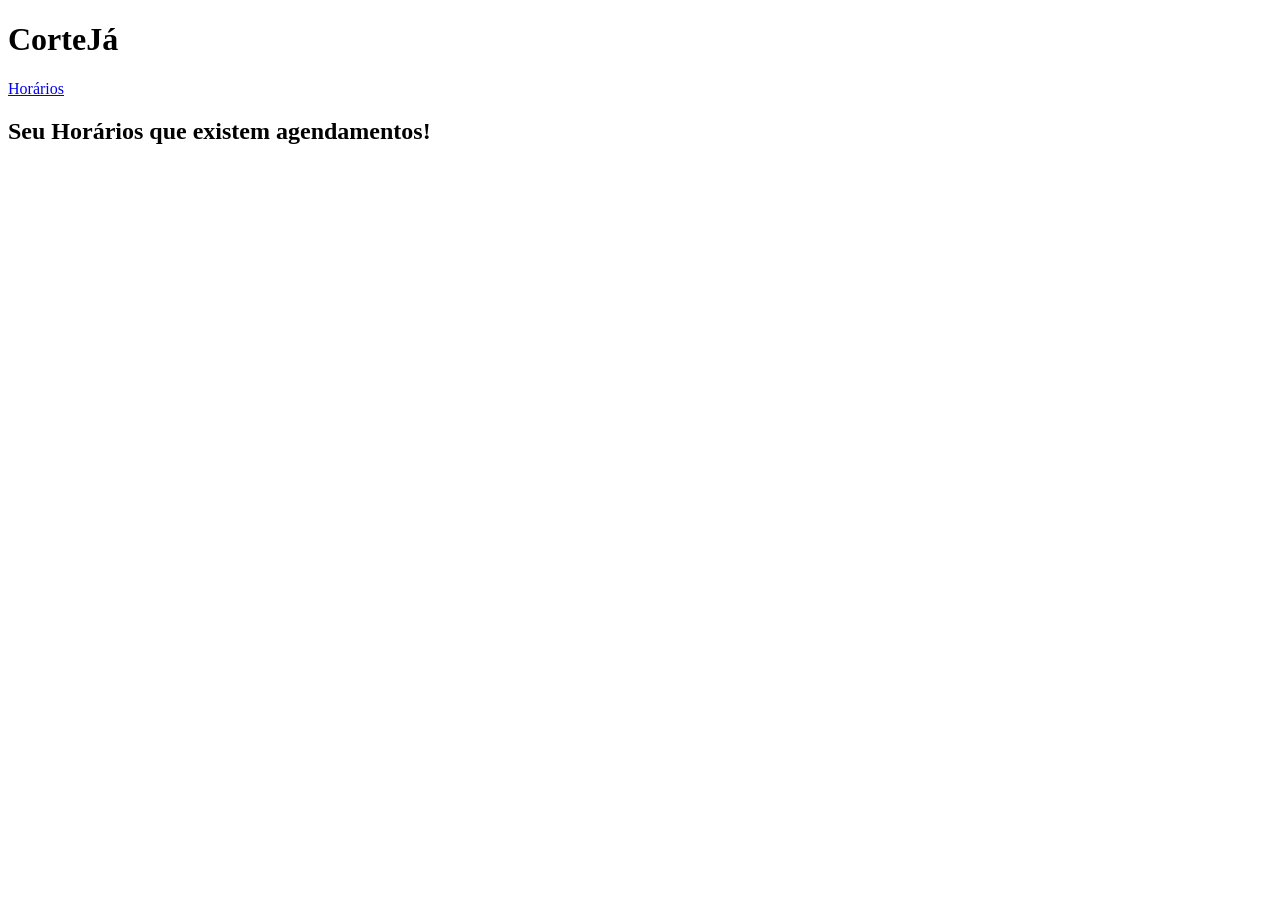
==== frontend/barbeiro/calendario.html @ 77f59d10 "Estrutura base front e back end Falta apenas adicionar o cancelar agendamento para o cliente." ====
<!doctype html>
<html lang="en">
  <head>
    <meta charset="UTF-8" />
    <meta name="viewport" content="width=device-width, initial-scale=1.0" />
    <title>CorteJá</title>
  </head>
  <body>
    <main>
      <h1>CorteJá</h1>
      <a href="" id="horario">Horários</a>
    </main>
    <main>
      <section>
        <h2>Seu Horários que existem agendamentos!</h2>
        <div id="horariosAgendados"></div>
      </section>
    </main>
    <script src="./JavaScript/calendario.js"></script>
  </body>
</html>
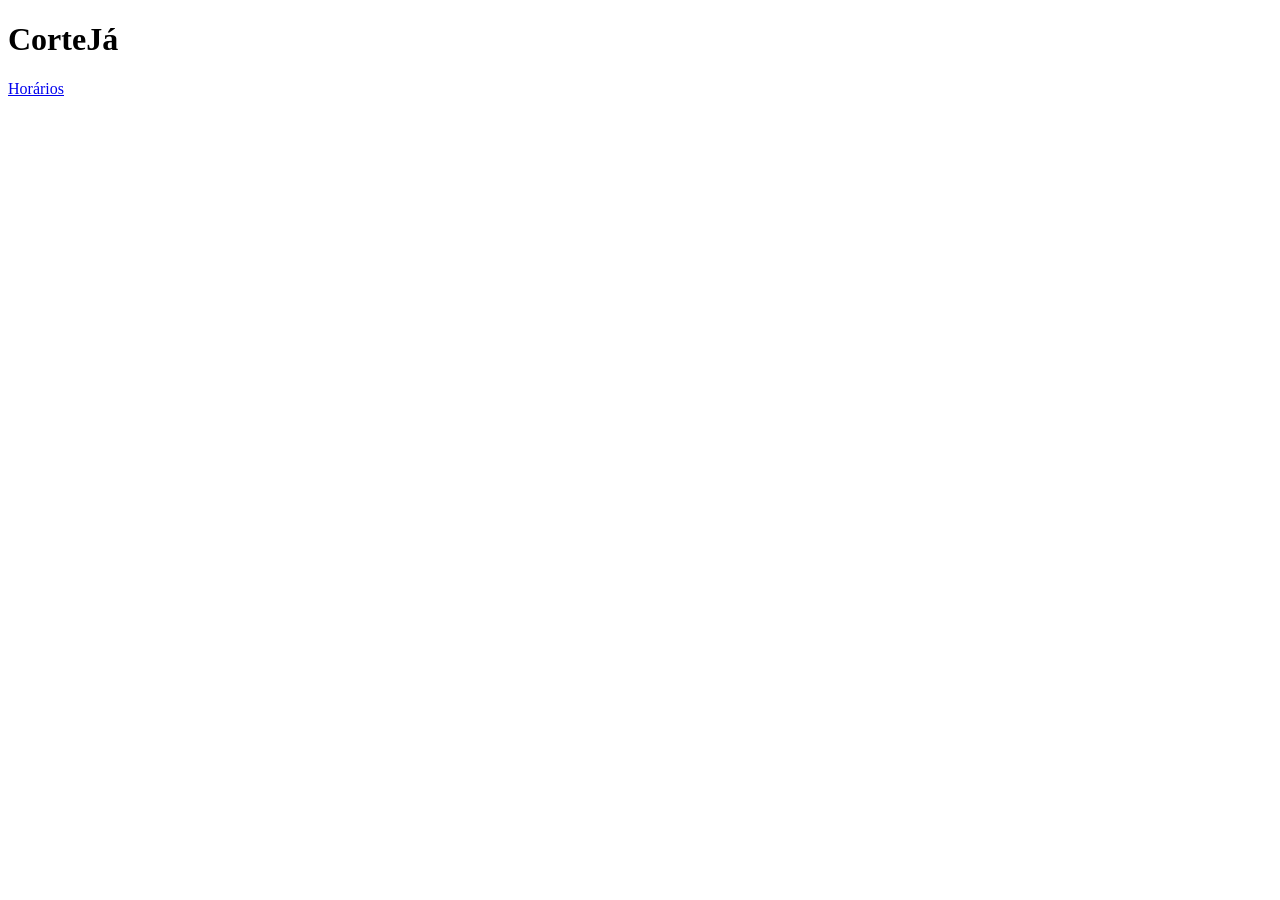
==== commit 05b0e476: "Começando a estilização Desgin no figma pronto, falta só passar pra cá" ====
--- a/frontend/barbeiro/calendario.html
+++ b/frontend/barbeiro/calendario.html
@@ -4,6 +4,7 @@
     <meta charset="UTF-8" />
     <meta name="viewport" content="width=device-width, initial-scale=1.0" />
     <title>CorteJá</title>
+    <link rel="stylesheet" href="./css/calendario.css" />
   </head>
   <body>
     <main>
@@ -12,9 +13,15 @@
     </main>
     <main>
       <section>
-        <h2>Seu Horários que existem agendamentos!</h2>
         <div id="horariosAgendados"></div>
       </section>
+      <div id="meuModal" class="modalEscondido">
+        <div>
+          <p>Você tem certeza que deseja cancelar?</p>
+          <button id="sim">Sim</button>
+          <button id="nao">Não</button>
+        </div>
+      </div>
     </main>
     <script src="./JavaScript/calendario.js"></script>
   </body>
--- a/frontend/barbeiro/css/calendario.css
+++ b/frontend/barbeiro/css/calendario.css
@@ -0,0 +1,16 @@
+.modalEscondido {
+  display: none;
+}
+
+.modalVisivel {
+  margin: 0px;
+  display: flex;
+  position: fixed;
+  top: 50%;
+  left: 50%;
+  transform: translate(-50%, -50%);
+  z-index: 3;
+  border: 1px solid black;
+  padding: 10px;
+  border-radius: 5px;
+}
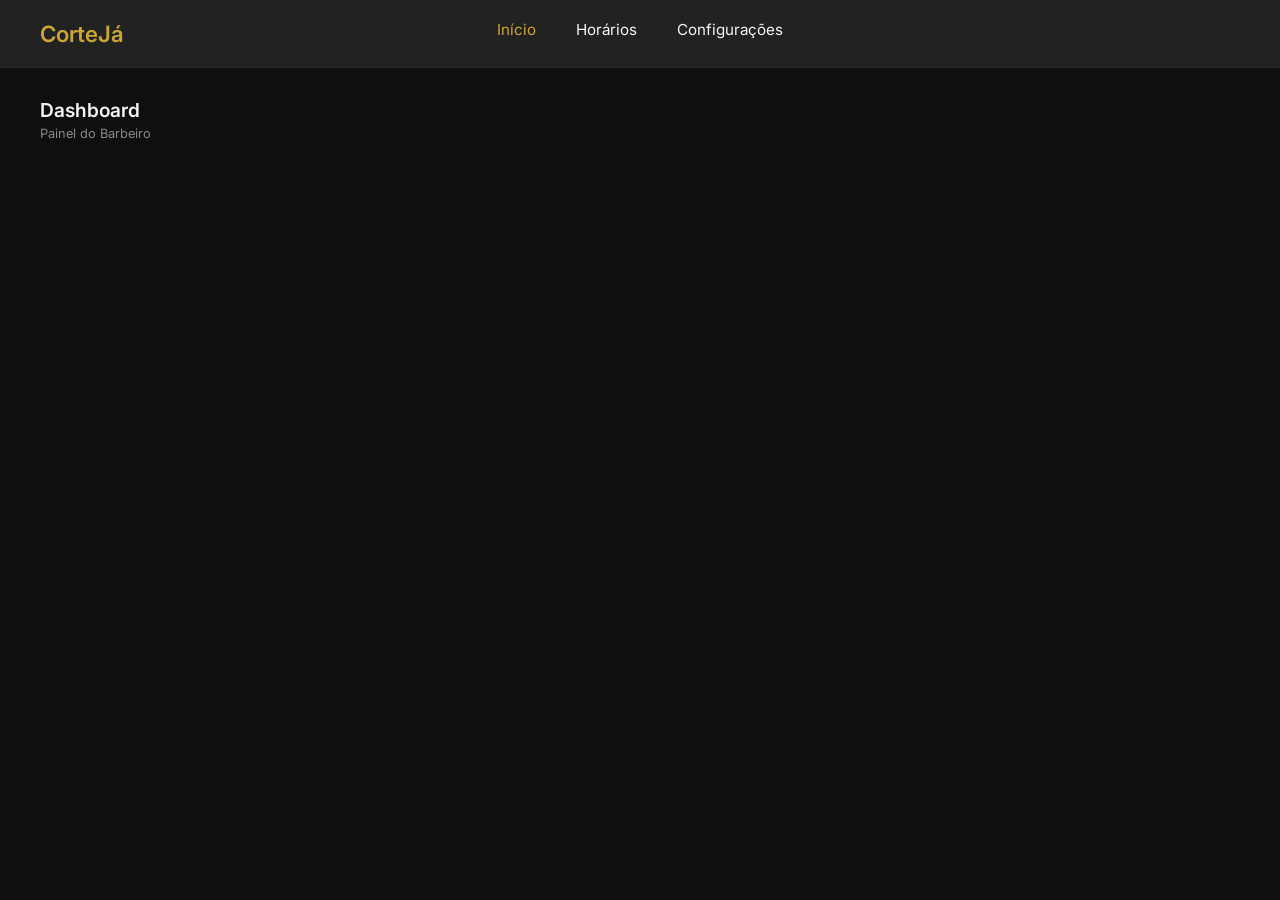
==== commit 2fc52a31: "preparando para o deploy tudo pronto, ultimos detalhes para fazer o deploy de tudo." ====
--- a/frontend/barbeiro/calendario.html
+++ b/frontend/barbeiro/calendario.html
@@ -7,16 +7,22 @@
     <link rel="stylesheet" href="./css/calendario.css" />
   </head>
   <body>
+    <header>
+      <h1>CorteJá</h1>
+      <nav>
+        <a href="" class="active">Início</a>
+        <a href="" id="horario">Horários</a>
+        <a href="">Configurações</a>
+      </nav>
+    </header>
     <main>
-      <h1>CorteJá</h1>
-      <a href="" id="horario">Horários</a>
-    </main>
-    <main>
-      <section>
-        <div id="horariosAgendados"></div>
-      </section>
+      <div class="titulo">
+        <h2>Dashboard</h2>
+        <p>Painel do Barbeiro</p>
+      </div>
+      <div id="calendario"></div>
       <div id="meuModal" class="modalEscondido">
-        <div>
+        <div class="modalConteudo">
           <p>Você tem certeza que deseja cancelar?</p>
           <button id="sim">Sim</button>
           <button id="nao">Não</button>
--- a/frontend/barbeiro/css/calendario.css
+++ b/frontend/barbeiro/css/calendario.css
@@ -1,16 +1,194 @@
+@import url("https://fonts.googleapis.com/css2?family=Inter:wght@400;700&display=swap");
+
+* {
+  box-sizing: border-box;
+  margin: 0;
+  padding: 0;
+}
+
+body {
+  background-color: #0f0f0f;
+  color: #f5f5f5;
+  font-family: "Inter", sans-serif;
+  min-height: 100vh;
+}
+
+header {
+  position: relative;
+  display: flex;
+  align-items: center;
+  padding: 20px 40px;
+  background-color: #222222;
+  border-bottom: 1px solid #2a2a2a;
+}
+
+header h1 {
+  color: #c9a635;
+  font-size: 1.4rem;
+  font-weight: 600;
+}
+
+nav {
+  position: absolute;
+  left: 50%;
+  transform: translateX(-50%);
+  display: flex;
+  gap: 40px;
+}
+
+nav a {
+  color: #f5f5f5;
+  text-decoration: none;
+  font-size: 0.95rem;
+  padding-bottom: 6px;
+  border-bottom: 2px solid transparent;
+}
+
+nav a:hover {
+  border-bottom: 2px solid #c9a635;
+}
+
+nav a.active {
+  color: #c9a635;
+}
+
+main {
+  padding: 30px 40px;
+}
+
+.titulo {
+  margin-bottom: 24px;
+}
+
+.titulo h2 {
+  font-size: 1.2rem;
+  font-weight: 600;
+  color: #f5f5f5;
+}
+
+.titulo p {
+  font-size: 0.8rem;
+  color: #888888;
+  margin-top: 4px;
+}
+
+.cal-grid {
+  display: grid;
+  grid-template-columns: repeat(7, 1fr);
+  border-left: 1px solid #7a6a35;
+  border-top: 1px solid #7a6a35;
+}
+
+.cal-dia-semana {
+  text-align: right;
+  padding: 8px 10px;
+  font-size: 0.8rem;
+  color: #c9a635;
+  border-right: 1px solid #7a6a35;
+  border-bottom: 1px solid #7a6a35;
+}
+
+.cal-celula {
+  text-align: right;
+  padding: 8px 10px;
+  font-size: 0.8rem;
+  color: #c9a635;
+  min-height: 100px;
+  border-right: 1px solid #7a6a35;
+  border-bottom: 1px solid #7a6a35;
+  vertical-align: top;
+}
+
+.cal-celula.vazia {
+  border-right: 1px solid #7a6a35;
+  border-bottom: 1px solid #7a6a35;
+}
+
+.cal-celula.tem-agendamento {
+  background-color: #111111;
+}
+
+.agendamento-item {
+  display: flex;
+  flex-direction: column;
+  align-items: flex-start;
+  margin-top: 6px;
+  gap: 4px;
+}
+
+.agendamento-item span {
+  font-size: 0.7rem;
+  color: #f5f5f5;
+}
+
+.agendamento-item button {
+  background: transparent;
+  border: 1px solid #c9a635;
+  color: #c9a635;
+  font-size: 0.6rem;
+  padding: 2px 6px;
+  border-radius: 3px;
+  cursor: pointer;
+}
+
 .modalEscondido {
   display: none;
 }
 
 .modalVisivel {
-  margin: 0px;
   display: flex;
   position: fixed;
   top: 50%;
   left: 50%;
   transform: translate(-50%, -50%);
   z-index: 3;
-  border: 1px solid black;
-  padding: 10px;
-  border-radius: 5px;
 }
+
+.modalConteudo {
+  background-color: #1a1a1a;
+  border: 1px solid #7a6a35;
+  border-radius: 8px;
+  padding: 24px;
+  text-align: center;
+  display: flex;
+  flex-direction: column;
+  gap: 16px;
+  min-width: 280px;
+}
+
+.modalConteudo p {
+  color: #f5f5f5;
+  font-size: 0.95rem;
+}
+
+.modalConteudo button {
+  padding: 8px 24px;
+  border-radius: 6px;
+  border: 1px solid #c9a635;
+  background: transparent;
+  color: #c9a635;
+  cursor: pointer;
+  font-family: "Inter", sans-serif;
+}
+
+.modalConteudo button:hover {
+  background-color: #c9a635;
+  color: #0f0f0f;
+}
+.cal-header {
+  display: flex;
+  justify-content: center;
+  align-items: center;
+  gap: 20px;
+  padding: 16px 0;
+  font-size: 0.9rem;
+  color: #f5f5f5;
+}
+
+.cal-header button {
+  background: transparent;
+  border: none;
+  color: #c9a635;
+  font-size: 1.4rem;
+  cursor: pointer;
+}
